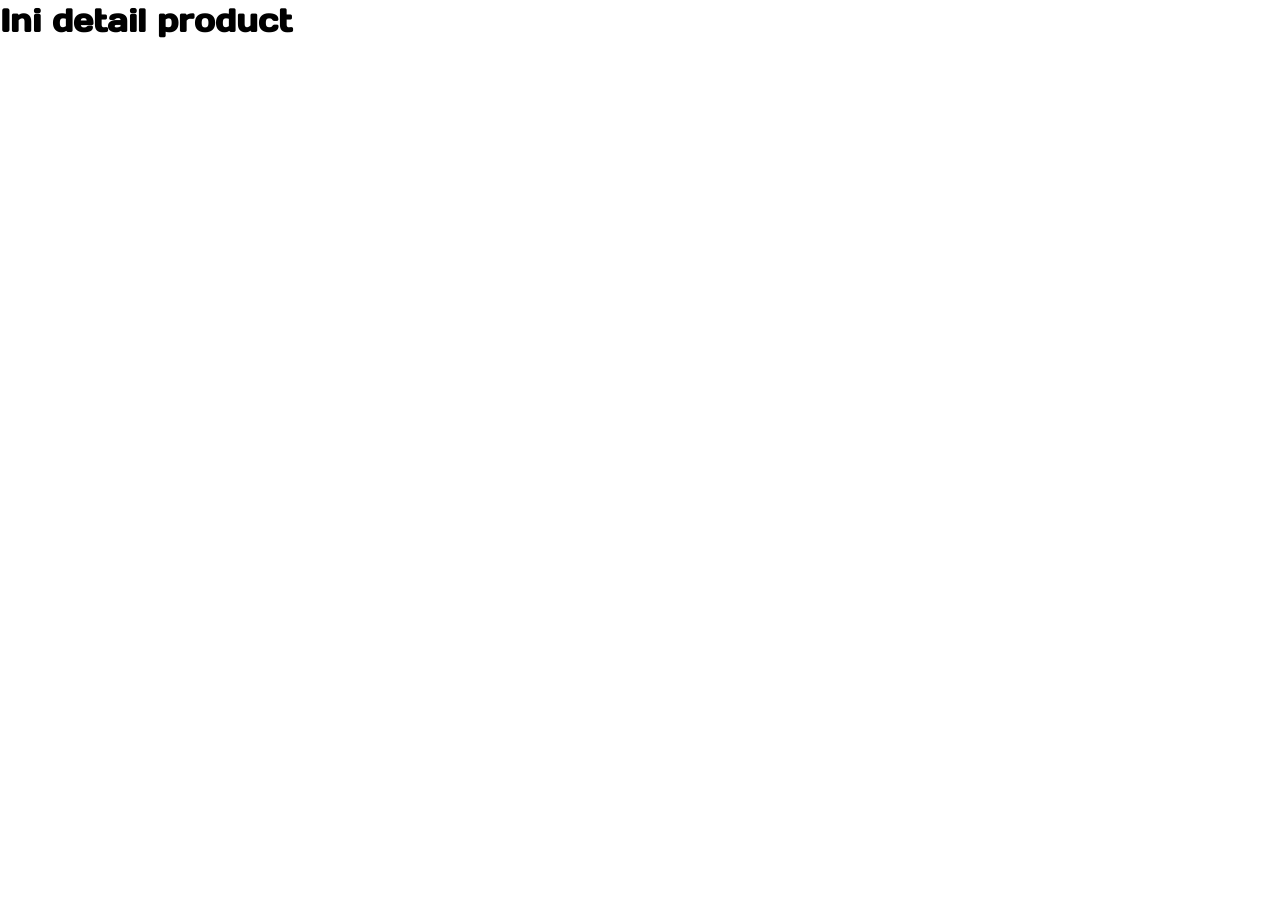
==== detail.html @ 12e3de0e "menambahkan file detail.html" ====
<!DOCTYPE html>
<html lang="en">
  <head>
    <meta charset="UTF-8" />
    <meta name="viewport" content="width=device-width, initial-scale=1.0" />
    <title>Katalog Audio</title>
    <link rel="stylesheet" href="style.css" />

    <!-- fonts google -->
    <link rel="preconnect" href="https://fonts.googleapis.com" />
    <link rel="preconnect" href="https://fonts.gstatic.com" crossorigin />
    <link
      href="https://fonts.googleapis.com/css2?family=Days+One&display=swap"
      rel="stylesheet"
    />
    <!-- fonts google -->
  </head>
  <body>
    <h1>Ini detail product</h1>
    <script src="script.js"></script>
  </body>
</html>
---- style.css ----
html,
body,
* {
  margin: 0;
  padding: 0;
  box-sizing: border-box;
  scroll-snap-type: y mandatory;
}

body {
  font-family: "Days one", sans-serif;
}

.hero,
.product {
  scroll-snap-align: start;
}

.hero {
  min-height: 100vh;
  background: url(assets/images/main-image.jpg) center / cover no-repeat;
  position: relative;
}
.hero-text {
  color: #f9f6ee;
  background-color: rgba(0, 0, 0, 0.5);
  padding: 1rem;
  position: absolute;
  bottom: 50px;
  left: 50px;
  border-radius: 15px;
}

.product {
  min-height: 100vh;
  background-position: center;
  background-size: cover;
  background-repeat: no-repeat;
  display: flex;
  flex-direction: column;
  justify-content: end;
  align-items: start;
  padding: 26px;
}

.product-details {
  color: #f9f6ee;
  background-color: rgba(0, 0, 0, 0.5);
  border-radius: 15px;
  max-width: 650px;
  padding: 1rem;
}

.product-detail-container {
  display: grid;
  grid-template-columns: repeat(auto-fit, minmax(150px, 1fr));
  gap: 7px;
}

.product-detail {
  background-color: rgba(18, 18, 18, 0.7);
  padding: 6px;
  margin-top: 5px;
  margin-right: 5px;
  border-radius: 12px;
  display: flex;
  flex-direction: column;
}

.product-detail .label {
  font-size: 13px;
  color: gray;
}

.product-price {
  background-color: orangered;
  max-width: 100px;
  text-align: center;
  border-radius: 10px;
  padding: 5px;
  margin-top: 10px;
  letter-spacing: 1.5px;
  cursor: pointer;
}
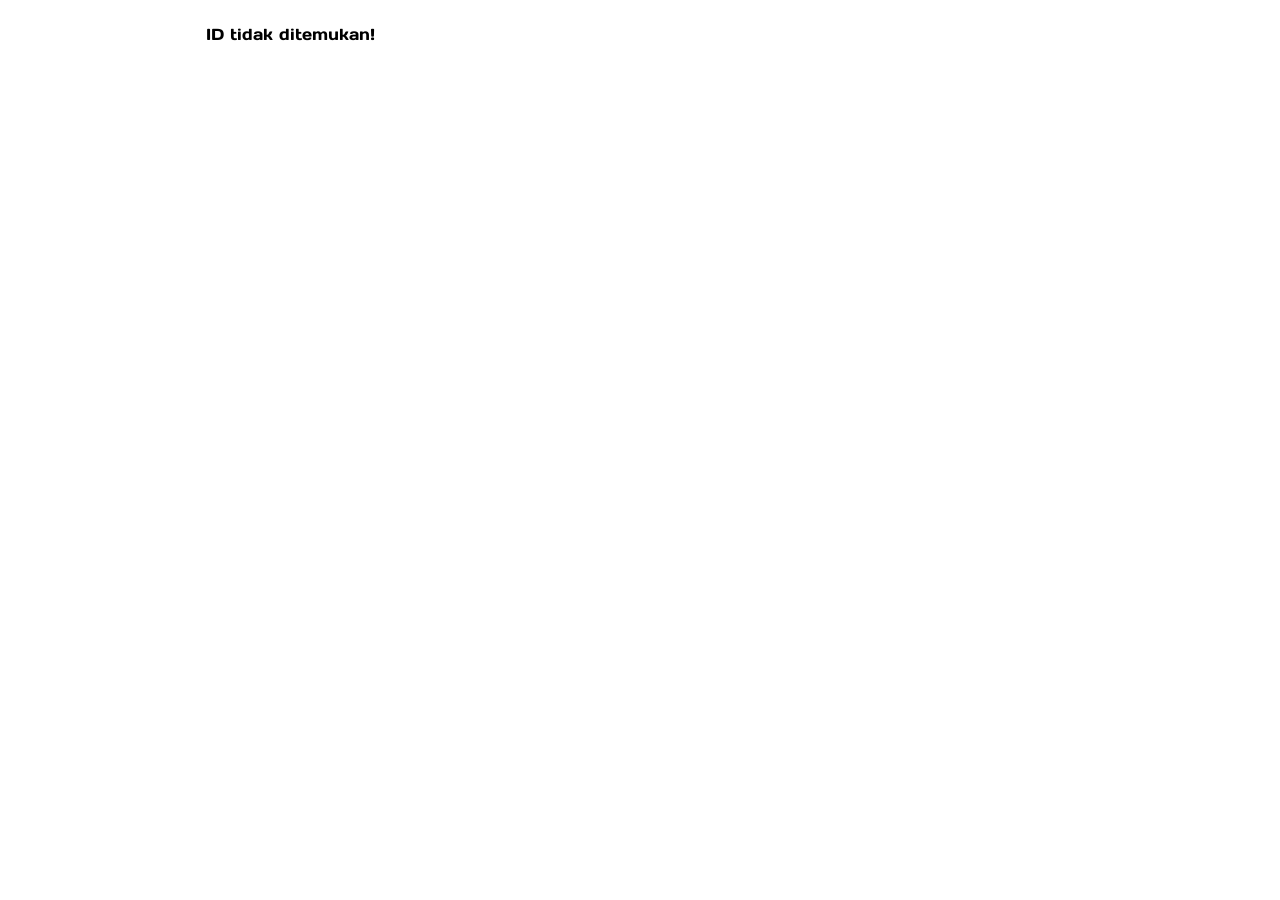
==== commit 659a0d72: "menambahkan file detail.html, detail.css, dan detail.js" ====
--- a/detail.html
+++ b/detail.html
@@ -5,6 +5,7 @@
     <meta name="viewport" content="width=device-width, initial-scale=1.0" />
     <title>Katalog Audio</title>
     <link rel="stylesheet" href="style.css" />
+    <link rel="stylesheet" href="details.css" />
 
     <!-- fonts google -->
     <link rel="preconnect" href="https://fonts.googleapis.com" />
@@ -16,7 +17,9 @@
     <!-- fonts google -->
   </head>
   <body>
-    <h1>Ini detail product</h1>
-    <script src="script.js"></script>
+    <section class="detailProduct" id="detailProduct">
+      <!-- <h1>Loading..</h1> -->
+    </section>
+    <script src="details.js"></script>
   </body>
 </html>
--- a/style.css
+++ b/style.css
@@ -51,6 +51,19 @@
   padding: 1rem;
 }
 
+.product-details:hover {
+  cursor: pointer;
+  background-color: rgba(255, 255, 255, 0.5);
+  color: orangered;
+  transition: all 0.5s ease-in-out;
+}
+
+.product-details:hover .product-price {
+  background-color: rgba(18, 18, 18, 0.9);
+  color: orangered;
+  transition: all 0.5s ease-in-out;
+}
+
 .product-detail-container {
   display: grid;
   grid-template-columns: repeat(auto-fit, minmax(150px, 1fr));
--- a/details.css
+++ b/details.css
@@ -0,0 +1,59 @@
+:root {
+  box-sizing: border-box;
+}
+
+.detailProduct {
+  max-width: 900px;
+  margin: 0 auto;
+  padding: 24px 16px 60px;
+  display: grid;
+  gap: 14px;
+}
+
+.detail-card {
+  color: white;
+  background: #0d0f16;
+  border: 1px solid #1a1c24;
+  border-radius: 16px;
+  overflow: hidden;
+}
+
+.detail-hero {
+  height: 320px;
+  background-position: center;
+  background-size: cover;
+  background-repeat: no-repeat;
+  position: relative;
+}
+
+.detail-body {
+  padding: 18px;
+  display: grid;
+  gap: 12px;
+  background-color: rgba(0, 0, 0, 0.4);
+  min-height: 80vh;
+  background-position: center;
+  background-size: cover;
+  background-repeat: no-repeat;
+}
+
+.detail-body p {
+  color: white;
+}
+
+.detailStat {
+  display: grid;
+  grid-template-columns: repeat(auto-fit, minmax(150px, 1fr));
+  gap: 7px;
+}
+
+.btnBack {
+  display: inline-flex;
+  gap: 6px;
+  text-decoration: none;
+  color: white;
+}
+
+.product-detail {
+  background-color: rgba(18, 18, 18, 0.5);
+}
